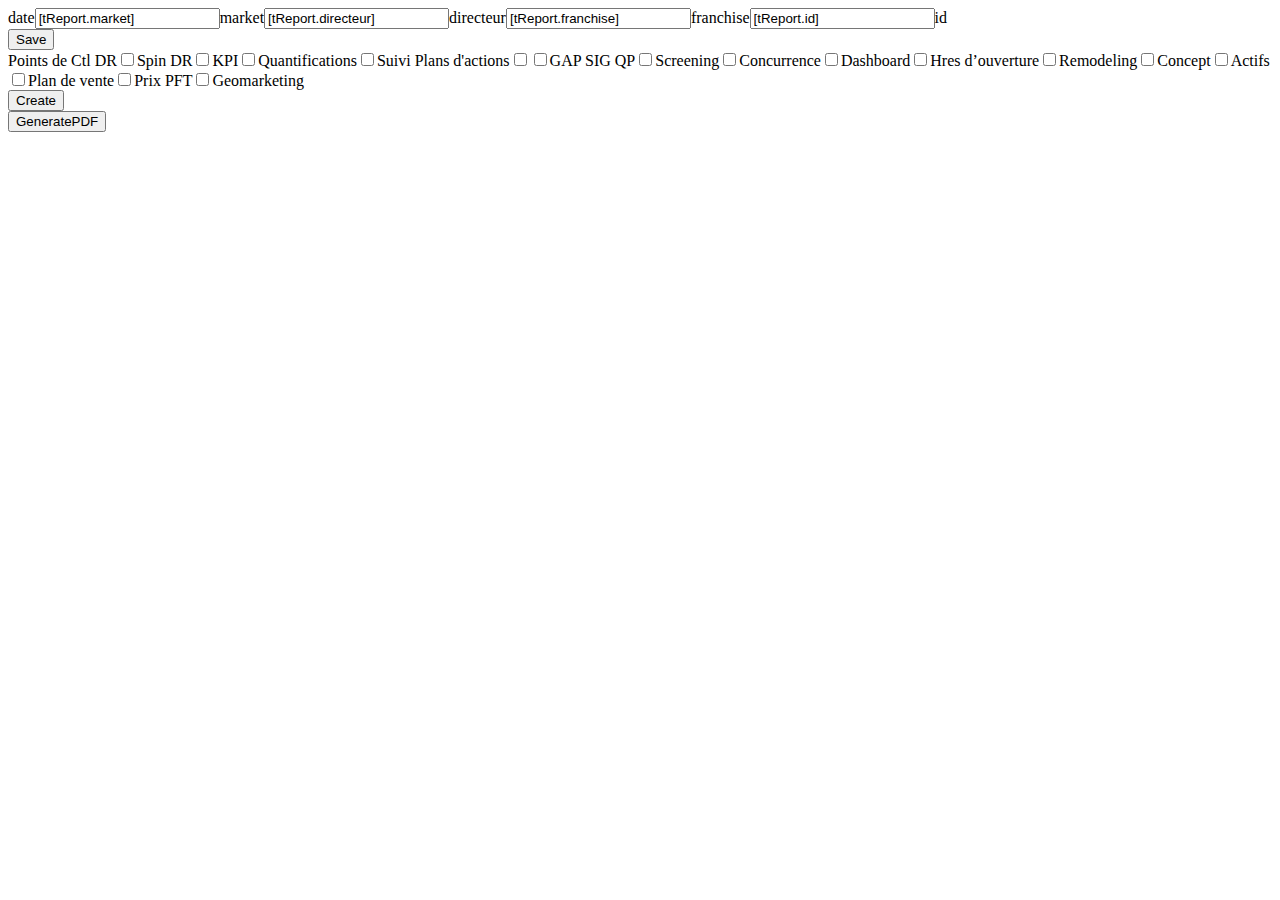
==== Formulaire/WebFolder/index.waPage/index.html @ 517c192d "Initial commit" ====
<!DOCTYPE html><html>
	<head>
		<title>Main Page</title>
		<meta http-equiv="Content-Type" content="text/html; charset=UTF-8"/>
		<meta name="generator" content="Wakanda GUIDesigner"/>
		<meta http-equiv="X-UA-Compatible" content="IE=Edge"/>
		<meta name="WAF.packageJson"/>
		<meta name="WAF.catalog" content="TReport"/>
		<meta name="wakanda-version" content="Dev build 0.189402"/>
		<meta name="wakanda-build" content="0.189402"/>
		<meta name="WAF.config.loadCSS" id="waf-interface-css" content="styles/index.css"/>
		<meta name="WAF.config.loadCSS" id="waf-project-css" content="/application.css"/>

		<meta name="WAF.config.datasources" data-type="dataSource" data-source-type="dataClass" data-source="TReport" data-lib="WAF" data-id="tReport" data-dataType="string" data-autoLoad="true" content="tReport"/>
		<meta name="WAF.config.loadJS" id="waf-script" content="scripts/index.js"/>
<meta name="WAF.config.rpc.file" content="/rpc-proxy/sendMail2?namespace=sendMail2"/>
</head>
	<body style="" id="waf-body" data-workspace-width="0" data-workspace-orientation="portrait" data-workspace-height="0" data-workspace-device="desktop" data-viewport-width="device-width" data-viewport-minimum-scale="1.0" data-viewport-maximum-scale="1.0" data-viewport-initial-scale="1.0" data-type="document" data-title="Main Page" data-theme="metal" data-rpc-validation="false" data-rpc-namespace="rpc" data-rpc-activate="false" data-platform="desktop" data-lib="WAF" data-group="[]" data-entire-model="false" data-apple-meta-tags-status-bar="default" class="waf-theme metal waf-widget waf-document">
	<div style="box-sizing: border-box; " id="containerHeader" data-type="Container" data-package="Container" data-constraint-top="true" data-constraint-left="true" class="waf-container-level-0 waf-level-0 well"><div id="calendar1" data-type="calendar" data-start="1" data-save="true" data-lib="WAF" data-label-position="left" data-label="date" data-format="dd/mm/yy" data-constraint-top="true" data-constraint-right="false" data-constraint-left="true" data-constraint-bottom="false" class="waf-widget waf-calendar"></div><label id="label4" for="calendar1" data-valign="middle" data-type="label" data-margin="5" data-lib="WAF" data-constraint-top="true" data-constraint-right="false" data-constraint-left="true" data-constraint-bottom="false" class="waf-widget waf-label waf-label-calendar">date</label><input value="[tReport.market]" type="text" style="" placeholder="" id="textInput1" data-value="[tReport.market]" data-type="TextInput" data-package="TextInput" data-label="market" data-inputtype="text" data-displayvalue="[tReport.market]" data-constraint-top="true" data-constraint-right="false" data-constraint-left="true" data-constraint-bottom="false" data-binding-value="tReport.market" class="form-control"/><label id="label1" for="textInput1" data-valign="middle" data-type="label" data-margin="5" data-lib="WAF" data-constraint-top="true" data-constraint-right="false" data-constraint-left="true" data-constraint-bottom="false" class="waf-widget waf-label waf-label-textinput">market</label><input value="[tReport.directeur]" type="text" style="" placeholder="" id="textInput2" data-value="[tReport.directeur]" data-type="TextInput" data-package="TextInput" data-label="directeur" data-inputtype="text" data-displayvalue="[tReport.directeur]" data-constraint-top="true" data-constraint-right="false" data-constraint-left="true" data-constraint-bottom="false" data-binding-value="tReport.directeur" class="form-control"/><label id="label2" for="textInput2" data-valign="middle" data-type="label" data-margin="5" data-lib="WAF" data-constraint-top="true" data-constraint-right="false" data-constraint-left="true" data-constraint-bottom="false" class="waf-widget waf-label waf-label-textinput">directeur</label><input value="[tReport.franchise]" type="text" style="" placeholder="" id="textInput3" data-value="[tReport.franchise]" data-type="TextInput" data-package="TextInput" data-label="franchise" data-inputtype="text" data-displayvalue="[tReport.franchise]" data-constraint-top="true" data-constraint-right="false" data-constraint-left="true" data-constraint-bottom="false" data-binding-value="tReport.franchise" class="form-control"/><label id="label3" for="textInput3" data-valign="middle" data-type="label" data-margin="5" data-lib="WAF" data-constraint-top="true" data-constraint-right="false" data-constraint-left="true" data-constraint-bottom="false" class="waf-widget waf-label waf-label-textinput">franchise</label><input value="[tReport.id]" type="text" style="" placeholder="" id="textInput5" data-value="[tReport.id]" data-type="TextInput" data-package="TextInput" data-label="id" data-inputtype="text" data-displayvalue="[tReport.id]" data-constraint-top="true" data-constraint-right="false" data-constraint-left="true" data-constraint-bottom="false" data-binding-value="tReport.id" class="form-control"/><label id="label22" for="textInput5" data-valign="middle" data-type="label" data-margin="5" data-lib="WAF" data-constraint-top="true" data-constraint-right="false" data-constraint-left="true" data-constraint-bottom="false" class="waf-widget waf-label waf-label-textinput">id</label></div>
		<button style="" id="bSave" data-urltarget="_blank" data-type="Button" data-package="Button" data-constraint-top="true" data-constraint-left="true" data-actiontype="save" data-actionsource="tReport" class="btn btn-default"><span class="btn-text"></span><span class="btn-text">Save</span></button>
 		<div style="box-sizing: border-box; " id="containerOBJ" data-type="Container" data-package="Container" data-constraint-top="true" data-constraint-left="true" class="waf-container-level-0 waf-level-0 well"><label id="label5" for="checkbox1" data-valign="middle" data-type="label" data-margin="5" data-lib="WAF" data-constraint-top="true" data-constraint-right="false" data-constraint-left="true" data-constraint-bottom="false" class="waf-widget waf-label waf-label-checkbox">Points de Ctl DR</label><input value="on" type="checkbox" style="" id="checkbox1" data-type="Checkbox" data-package="Checkbox" data-label="Points de Ctl DR" data-constraint-top="true" data-constraint-right="false" data-constraint-left="true" data-constraint-bottom="false" data-binding-value="tReport.odjPointsCtlDR_chk" class=""/><label id="label6" for="checkbox2" data-valign="middle" data-type="label" data-margin="5" data-lib="WAF" data-constraint-top="true" data-constraint-right="false" data-constraint-left="true" data-constraint-bottom="false" class="waf-widget waf-label waf-label-checkbox">Spin DR</label><input value="on" type="checkbox" style="" id="checkbox2" data-type="Checkbox" data-package="Checkbox" data-label="Spin DR" data-constraint-top="true" data-constraint-right="false" data-constraint-left="true" data-constraint-bottom="false" data-binding-value="tReport.odjSpinDR_chk" class=""/><label id="label7" for="checkbox3" data-valign="middle" data-type="label" data-margin="5" data-lib="WAF" data-constraint-top="true" data-constraint-right="false" data-constraint-left="true" data-constraint-bottom="false" class="waf-widget waf-label waf-label-checkbox">KPI</label><input value="on" type="checkbox" style="" id="checkbox3" data-type="Checkbox" data-package="Checkbox" data-label="KPI" data-constraint-top="true" data-constraint-right="false" data-constraint-left="true" data-constraint-bottom="false" data-binding-value="tReport.odjKPI_chk" class=""/><label id="label9" for="checkbox5" data-valign="middle" data-type="label" data-margin="5" data-lib="WAF" data-constraint-top="true" data-constraint-right="false" data-constraint-left="true" data-constraint-bottom="false" class="waf-widget waf-label waf-label-checkbox">Quantifications</label><input value="on" type="checkbox" style="" id="checkbox5" data-type="Checkbox" data-package="Checkbox" data-label="Quantifications" data-constraint-top="true" data-constraint-right="false" data-constraint-left="true" data-constraint-bottom="false" data-binding-value="tReport.odjQuantif_chk" class=""/><label id="label10" for="checkbox6" data-valign="middle" data-type="label" data-margin="5" data-lib="WAF" data-constraint-top="true" data-constraint-right="false" data-constraint-left="true" data-constraint-bottom="false" class="waf-widget waf-label waf-label-checkbox">Suivi Plans d'actions</label><input value="on" type="checkbox" style="" id="checkbox6" data-type="Checkbox" data-package="Checkbox" data-label="Suivi Plans d'actions" data-constraint-top="true" data-constraint-right="false" data-constraint-left="true" data-constraint-bottom="false" data-binding-value="tReport.odjSuiviPlAct_chk" class=""/><input value="on" type="checkbox" style="" id="checkbox7" data-type="Checkbox" data-package="Checkbox" data-label="GAP SIG QP" data-constraint-top="true" data-constraint-right="false" data-constraint-left="true" data-constraint-bottom="false" data-binding-value="tReport.odjGAPSIGQP_chk" class=""/><label id="label11" for="checkbox7" data-valign="middle" data-type="label" data-margin="5" data-lib="WAF" data-constraint-top="true" data-constraint-right="false" data-constraint-left="true" data-constraint-bottom="false" class="waf-widget waf-label waf-label-checkbox">GAP SIG QP</label><input value="on" type="checkbox" style="" id="checkbox8" data-type="Checkbox" data-package="Checkbox" data-label="Screening" data-constraint-top="true" data-constraint-right="false" data-constraint-left="true" data-constraint-bottom="false" data-binding-value="tReport.odjScreening_chk" class=""/><label id="label12" for="checkbox8" data-valign="middle" data-type="label" data-margin="5" data-lib="WAF" data-constraint-top="true" data-constraint-right="false" data-constraint-left="true" data-constraint-bottom="false" class="waf-widget waf-label waf-label-checkbox">Screening</label><input value="on" type="checkbox" style="" id="checkbox9" data-type="Checkbox" data-package="Checkbox" data-label="Concurrence" data-constraint-top="true" data-constraint-right="false" data-constraint-left="true" data-constraint-bottom="false" data-binding-value="tReport.odjConcurrence_chk" class=""/><label id="label13" for="checkbox9" data-valign="middle" data-type="label" data-margin="5" data-lib="WAF" data-constraint-top="true" data-constraint-right="false" data-constraint-left="true" data-constraint-bottom="false" class="waf-widget waf-label waf-label-checkbox">Concurrence</label><input value="on" type="checkbox" style="" id="checkbox11" data-type="Checkbox" data-package="Checkbox" data-label="Dashboard" data-constraint-top="true" data-constraint-right="false" data-constraint-left="true" data-constraint-bottom="false" data-binding-value="tReport.odjDashboard_chk" class=""/><label id="label15" for="checkbox11" data-valign="middle" data-type="label" data-margin="5" data-lib="WAF" data-constraint-top="true" data-constraint-right="false" data-constraint-left="true" data-constraint-bottom="false" class="waf-widget waf-label waf-label-checkbox">Dashboard</label><input value="on" type="checkbox" style="" id="checkbox12" data-type="Checkbox" data-package="Checkbox" data-label="Hres d’ouverture" data-constraint-top="true" data-constraint-right="false" data-constraint-left="true" data-constraint-bottom="false" data-binding-value="tReport.odjHresOuverture_chk" class=""/><label id="label16" for="checkbox12" data-valign="middle" data-type="label" data-margin="5" data-lib="WAF" data-constraint-top="true" data-constraint-right="false" data-constraint-left="true" data-constraint-bottom="false" class="waf-widget waf-label waf-label-checkbox">Hres d’ouverture</label><input value="on" type="checkbox" style="" id="checkbox13" data-type="Checkbox" data-package="Checkbox" data-label="Remodeling" data-constraint-top="true" data-constraint-right="false" data-constraint-left="true" data-constraint-bottom="false" data-binding-value="tReport.odjRemodeling_chk" class=""/><label id="label21" for="checkbox13" data-valign="middle" data-type="label" data-margin="5" data-lib="WAF" data-constraint-top="true" data-constraint-right="false" data-constraint-left="true" data-constraint-bottom="false" class="waf-widget waf-label waf-label-checkbox">Remodeling</label><input value="on" type="checkbox" style="" id="checkbox14" data-type="Checkbox" data-package="Checkbox" data-label="Concept" data-constraint-top="true" data-constraint-right="false" data-constraint-left="true" data-constraint-bottom="false" data-binding-value="tReport.odjConcept_chk" class=""/><label id="label23" for="checkbox14" data-valign="middle" data-type="label" data-margin="5" data-lib="WAF" data-constraint-top="true" data-constraint-right="false" data-constraint-left="true" data-constraint-bottom="false" class="waf-widget waf-label waf-label-checkbox">Concept</label><input value="on" type="checkbox" style="" id="checkbox15" data-type="Checkbox" data-package="Checkbox" data-label="Actifs" data-constraint-top="true" data-constraint-right="false" data-constraint-left="true" data-constraint-bottom="false" data-binding-value="tReport.odjActifs_chk" class=""/><label id="label24" for="checkbox15" data-valign="middle" data-type="label" data-margin="5" data-lib="WAF" data-constraint-top="true" data-constraint-right="false" data-constraint-left="true" data-constraint-bottom="false" class="waf-widget waf-label waf-label-checkbox">Actifs</label><input value="on" type="checkbox" style="" id="checkbox4" data-type="Checkbox" data-package="Checkbox" data-label="Plan de vente" data-constraint-top="true" data-constraint-right="false" data-constraint-left="true" data-constraint-bottom="false" data-binding-value="tReport.odjPlanVente_chk" class=""/><label id="label8" for="checkbox4" data-valign="middle" data-type="label" data-margin="5" data-lib="WAF" data-constraint-top="true" data-constraint-right="false" data-constraint-left="true" data-constraint-bottom="false" class="waf-widget waf-label waf-label-checkbox">Plan de vente</label><input value="on" type="checkbox" style="" id="checkbox10" data-type="Checkbox" data-package="Checkbox" data-label="Prix PFT" data-constraint-top="true" data-constraint-right="false" data-constraint-left="true" data-constraint-bottom="false" data-binding-value="tReport.odjPrixPFT_chk" class=""/><label id="label14" for="checkbox10" data-valign="middle" data-type="label" data-margin="5" data-lib="WAF" data-constraint-top="true" data-constraint-right="false" data-constraint-left="true" data-constraint-bottom="false" class="waf-widget waf-label waf-label-checkbox">Prix PFT</label><input value="on" type="checkbox" style="" id="checkbox16" data-type="Checkbox" data-package="Checkbox" data-label="Geomarketing" data-constraint-top="true" data-constraint-right="false" data-constraint-left="true" data-constraint-bottom="false" data-binding-value="tReport.odjGeomarketing_chk" class=""/><label id="label25" for="checkbox16" data-valign="middle" data-type="label" data-margin="5" data-lib="WAF" data-constraint-top="true" data-constraint-right="false" data-constraint-left="true" data-constraint-bottom="false" class="waf-widget waf-label waf-label-checkbox">Geomarketing</label></div>
		<button style="" id="button1" data-urltarget="_blank" data-type="Button" data-package="Button" data-constraint-top="true" data-constraint-left="true" data-actiontype="addNewElement" data-actionsource="tReport" class="btn btn-default"><span class="btn-text"></span><span class="btn-text">Create</span></button>
		<div id="dataGrid1" data-type="dataGrid" data-selection-mode="single" data-lib="WAF" data-label-position="top" data-label="" data-footer-text="item(s)" data-display-error="true" data-constraint-top="true" data-constraint-left="true" data-column="[{'sourceAttID':'id','colID':'id','width':'70','title':'id'},{'sourceAttID':'market','colID':'market','width':'150','title':'market'},{'sourceAttID':'directeur','colID':'directeur','width':'150','title':'directeur'},{'sourceAttID':'franchise','colID':'franchise','width':'150','title':'franchise'},{'sourceAttID':'date','colID':'date','width':'100','title':'date'},{'sourceAttID':'odjActifs_chk','colID':'odjActifs_chk','width':'70','title':'active'}]" data-binding="tReport" class="waf-widget waf-dataGrid"></div>
		<button style="" id="button2" data-urltarget="_blank" data-type="Button" data-package="Button" data-constraint-top="true" data-constraint-left="true" class="btn btn-default"><span class="btn-text"></span><span class="btn-text">GeneratePDF</span></button>
		<script type="text/javascript" src="/waLib/WAF/Loader.js"></script>
	</body>
</html>
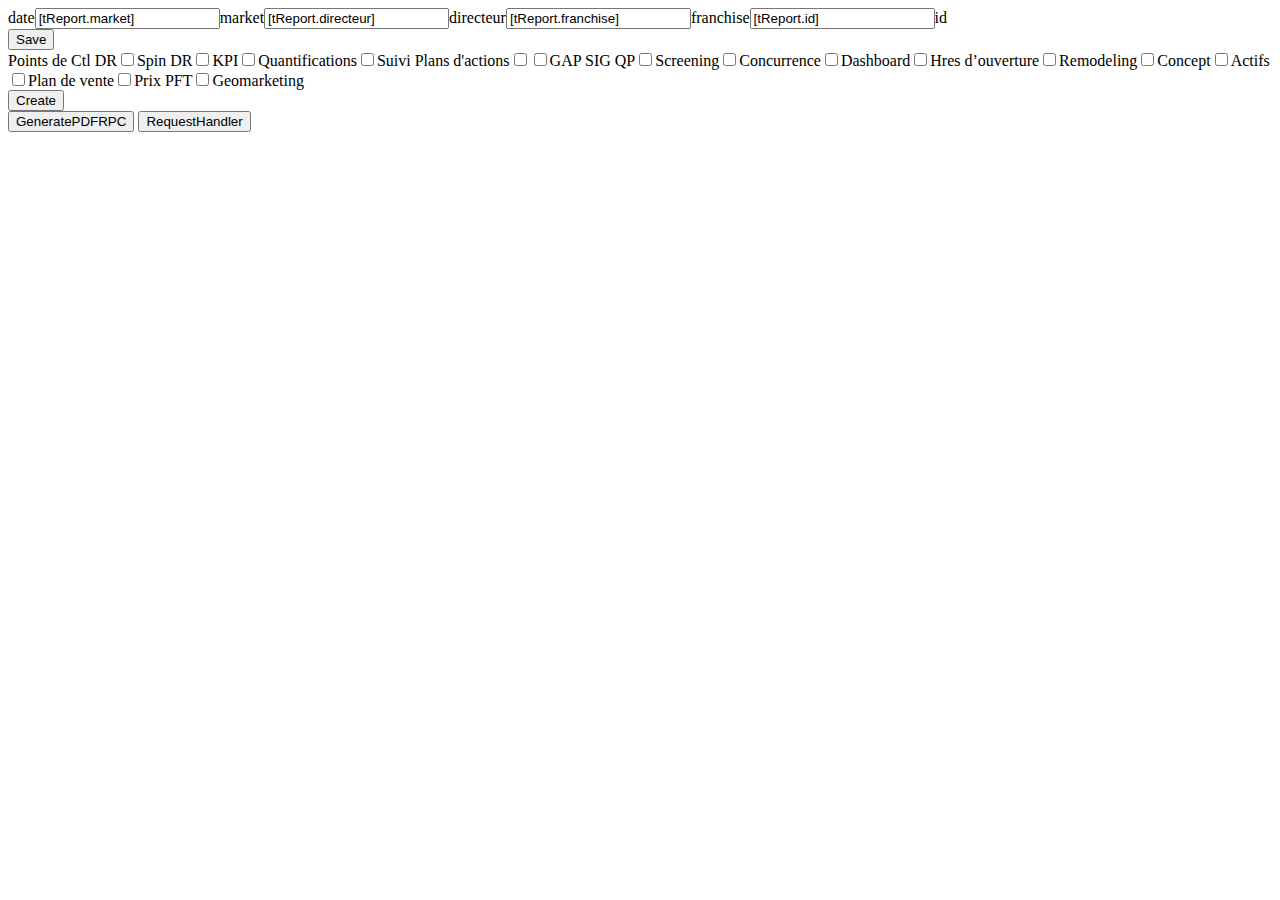
==== commit 43064dc0: "request handler" ====
--- a/Formulaire/WebFolder/index.waPage/index.html
+++ b/Formulaire/WebFolder/index.waPage/index.html
@@ -21,7 +21,8 @@
  		<div style="box-sizing: border-box; " id="containerOBJ" data-type="Container" data-package="Container" data-constraint-top="true" data-constraint-left="true" class="waf-container-level-0 waf-level-0 well"><label id="label5" for="checkbox1" data-valign="middle" data-type="label" data-margin="5" data-lib="WAF" data-constraint-top="true" data-constraint-right="false" data-constraint-left="true" data-constraint-bottom="false" class="waf-widget waf-label waf-label-checkbox">Points de Ctl DR</label><input value="on" type="checkbox" style="" id="checkbox1" data-type="Checkbox" data-package="Checkbox" data-label="Points de Ctl DR" data-constraint-top="true" data-constraint-right="false" data-constraint-left="true" data-constraint-bottom="false" data-binding-value="tReport.odjPointsCtlDR_chk" class=""/><label id="label6" for="checkbox2" data-valign="middle" data-type="label" data-margin="5" data-lib="WAF" data-constraint-top="true" data-constraint-right="false" data-constraint-left="true" data-constraint-bottom="false" class="waf-widget waf-label waf-label-checkbox">Spin DR</label><input value="on" type="checkbox" style="" id="checkbox2" data-type="Checkbox" data-package="Checkbox" data-label="Spin DR" data-constraint-top="true" data-constraint-right="false" data-constraint-left="true" data-constraint-bottom="false" data-binding-value="tReport.odjSpinDR_chk" class=""/><label id="label7" for="checkbox3" data-valign="middle" data-type="label" data-margin="5" data-lib="WAF" data-constraint-top="true" data-constraint-right="false" data-constraint-left="true" data-constraint-bottom="false" class="waf-widget waf-label waf-label-checkbox">KPI</label><input value="on" type="checkbox" style="" id="checkbox3" data-type="Checkbox" data-package="Checkbox" data-label="KPI" data-constraint-top="true" data-constraint-right="false" data-constraint-left="true" data-constraint-bottom="false" data-binding-value="tReport.odjKPI_chk" class=""/><label id="label9" for="checkbox5" data-valign="middle" data-type="label" data-margin="5" data-lib="WAF" data-constraint-top="true" data-constraint-right="false" data-constraint-left="true" data-constraint-bottom="false" class="waf-widget waf-label waf-label-checkbox">Quantifications</label><input value="on" type="checkbox" style="" id="checkbox5" data-type="Checkbox" data-package="Checkbox" data-label="Quantifications" data-constraint-top="true" data-constraint-right="false" data-constraint-left="true" data-constraint-bottom="false" data-binding-value="tReport.odjQuantif_chk" class=""/><label id="label10" for="checkbox6" data-valign="middle" data-type="label" data-margin="5" data-lib="WAF" data-constraint-top="true" data-constraint-right="false" data-constraint-left="true" data-constraint-bottom="false" class="waf-widget waf-label waf-label-checkbox">Suivi Plans d'actions</label><input value="on" type="checkbox" style="" id="checkbox6" data-type="Checkbox" data-package="Checkbox" data-label="Suivi Plans d'actions" data-constraint-top="true" data-constraint-right="false" data-constraint-left="true" data-constraint-bottom="false" data-binding-value="tReport.odjSuiviPlAct_chk" class=""/><input value="on" type="checkbox" style="" id="checkbox7" data-type="Checkbox" data-package="Checkbox" data-label="GAP SIG QP" data-constraint-top="true" data-constraint-right="false" data-constraint-left="true" data-constraint-bottom="false" data-binding-value="tReport.odjGAPSIGQP_chk" class=""/><label id="label11" for="checkbox7" data-valign="middle" data-type="label" data-margin="5" data-lib="WAF" data-constraint-top="true" data-constraint-right="false" data-constraint-left="true" data-constraint-bottom="false" class="waf-widget waf-label waf-label-checkbox">GAP SIG QP</label><input value="on" type="checkbox" style="" id="checkbox8" data-type="Checkbox" data-package="Checkbox" data-label="Screening" data-constraint-top="true" data-constraint-right="false" data-constraint-left="true" data-constraint-bottom="false" data-binding-value="tReport.odjScreening_chk" class=""/><label id="label12" for="checkbox8" data-valign="middle" data-type="label" data-margin="5" data-lib="WAF" data-constraint-top="true" data-constraint-right="false" data-constraint-left="true" data-constraint-bottom="false" class="waf-widget waf-label waf-label-checkbox">Screening</label><input value="on" type="checkbox" style="" id="checkbox9" data-type="Checkbox" data-package="Checkbox" data-label="Concurrence" data-constraint-top="true" data-constraint-right="false" data-constraint-left="true" data-constraint-bottom="false" data-binding-value="tReport.odjConcurrence_chk" class=""/><label id="label13" for="checkbox9" data-valign="middle" data-type="label" data-margin="5" data-lib="WAF" data-constraint-top="true" data-constraint-right="false" data-constraint-left="true" data-constraint-bottom="false" class="waf-widget waf-label waf-label-checkbox">Concurrence</label><input value="on" type="checkbox" style="" id="checkbox11" data-type="Checkbox" data-package="Checkbox" data-label="Dashboard" data-constraint-top="true" data-constraint-right="false" data-constraint-left="true" data-constraint-bottom="false" data-binding-value="tReport.odjDashboard_chk" class=""/><label id="label15" for="checkbox11" data-valign="middle" data-type="label" data-margin="5" data-lib="WAF" data-constraint-top="true" data-constraint-right="false" data-constraint-left="true" data-constraint-bottom="false" class="waf-widget waf-label waf-label-checkbox">Dashboard</label><input value="on" type="checkbox" style="" id="checkbox12" data-type="Checkbox" data-package="Checkbox" data-label="Hres d’ouverture" data-constraint-top="true" data-constraint-right="false" data-constraint-left="true" data-constraint-bottom="false" data-binding-value="tReport.odjHresOuverture_chk" class=""/><label id="label16" for="checkbox12" data-valign="middle" data-type="label" data-margin="5" data-lib="WAF" data-constraint-top="true" data-constraint-right="false" data-constraint-left="true" data-constraint-bottom="false" class="waf-widget waf-label waf-label-checkbox">Hres d’ouverture</label><input value="on" type="checkbox" style="" id="checkbox13" data-type="Checkbox" data-package="Checkbox" data-label="Remodeling" data-constraint-top="true" data-constraint-right="false" data-constraint-left="true" data-constraint-bottom="false" data-binding-value="tReport.odjRemodeling_chk" class=""/><label id="label21" for="checkbox13" data-valign="middle" data-type="label" data-margin="5" data-lib="WAF" data-constraint-top="true" data-constraint-right="false" data-constraint-left="true" data-constraint-bottom="false" class="waf-widget waf-label waf-label-checkbox">Remodeling</label><input value="on" type="checkbox" style="" id="checkbox14" data-type="Checkbox" data-package="Checkbox" data-label="Concept" data-constraint-top="true" data-constraint-right="false" data-constraint-left="true" data-constraint-bottom="false" data-binding-value="tReport.odjConcept_chk" class=""/><label id="label23" for="checkbox14" data-valign="middle" data-type="label" data-margin="5" data-lib="WAF" data-constraint-top="true" data-constraint-right="false" data-constraint-left="true" data-constraint-bottom="false" class="waf-widget waf-label waf-label-checkbox">Concept</label><input value="on" type="checkbox" style="" id="checkbox15" data-type="Checkbox" data-package="Checkbox" data-label="Actifs" data-constraint-top="true" data-constraint-right="false" data-constraint-left="true" data-constraint-bottom="false" data-binding-value="tReport.odjActifs_chk" class=""/><label id="label24" for="checkbox15" data-valign="middle" data-type="label" data-margin="5" data-lib="WAF" data-constraint-top="true" data-constraint-right="false" data-constraint-left="true" data-constraint-bottom="false" class="waf-widget waf-label waf-label-checkbox">Actifs</label><input value="on" type="checkbox" style="" id="checkbox4" data-type="Checkbox" data-package="Checkbox" data-label="Plan de vente" data-constraint-top="true" data-constraint-right="false" data-constraint-left="true" data-constraint-bottom="false" data-binding-value="tReport.odjPlanVente_chk" class=""/><label id="label8" for="checkbox4" data-valign="middle" data-type="label" data-margin="5" data-lib="WAF" data-constraint-top="true" data-constraint-right="false" data-constraint-left="true" data-constraint-bottom="false" class="waf-widget waf-label waf-label-checkbox">Plan de vente</label><input value="on" type="checkbox" style="" id="checkbox10" data-type="Checkbox" data-package="Checkbox" data-label="Prix PFT" data-constraint-top="true" data-constraint-right="false" data-constraint-left="true" data-constraint-bottom="false" data-binding-value="tReport.odjPrixPFT_chk" class=""/><label id="label14" for="checkbox10" data-valign="middle" data-type="label" data-margin="5" data-lib="WAF" data-constraint-top="true" data-constraint-right="false" data-constraint-left="true" data-constraint-bottom="false" class="waf-widget waf-label waf-label-checkbox">Prix PFT</label><input value="on" type="checkbox" style="" id="checkbox16" data-type="Checkbox" data-package="Checkbox" data-label="Geomarketing" data-constraint-top="true" data-constraint-right="false" data-constraint-left="true" data-constraint-bottom="false" data-binding-value="tReport.odjGeomarketing_chk" class=""/><label id="label25" for="checkbox16" data-valign="middle" data-type="label" data-margin="5" data-lib="WAF" data-constraint-top="true" data-constraint-right="false" data-constraint-left="true" data-constraint-bottom="false" class="waf-widget waf-label waf-label-checkbox">Geomarketing</label></div>
 		<button style="" id="button1" data-urltarget="_blank" data-type="Button" data-package="Button" data-constraint-top="true" data-constraint-left="true" data-actiontype="addNewElement" data-actionsource="tReport" class="btn btn-default"><span class="btn-text"></span><span class="btn-text">Create</span></button>
 		<div id="dataGrid1" data-type="dataGrid" data-selection-mode="single" data-lib="WAF" data-label-position="top" data-label="" data-footer-text="item(s)" data-display-error="true" data-constraint-top="true" data-constraint-left="true" data-column="[{'sourceAttID':'id','colID':'id','width':'70','title':'id'},{'sourceAttID':'market','colID':'market','width':'150','title':'market'},{'sourceAttID':'directeur','colID':'directeur','width':'150','title':'directeur'},{'sourceAttID':'franchise','colID':'franchise','width':'150','title':'franchise'},{'sourceAttID':'date','colID':'date','width':'100','title':'date'},{'sourceAttID':'odjActifs_chk','colID':'odjActifs_chk','width':'70','title':'active'}]" data-binding="tReport" class="waf-widget waf-dataGrid"></div>
-		<button style="" id="button2" data-urltarget="_blank" data-type="Button" data-package="Button" data-constraint-top="true" data-constraint-left="true" class="btn btn-default"><span class="btn-text"></span><span class="btn-text">GeneratePDF</span></button>
+		<button style="" id="button2" data-urltarget="_blank" data-type="Button" data-package="Button" data-constraint-top="true" data-constraint-left="true" class="btn btn-default"><span class="btn-text"></span><span class="btn-text">GeneratePDFRPC</span></button>
+		<button id="RequestHandler" data-type="Button" data-package="Button" class="btn btn-default" style="" data-urltarget="_blank" data-constraint-left="true" data-constraint-top="true"><span class="btn-text"></span><span class="btn-text">RequestHandler</span></button>
 		<script type="text/javascript" src="/waLib/WAF/Loader.js"></script>
 	</body>
 </html>